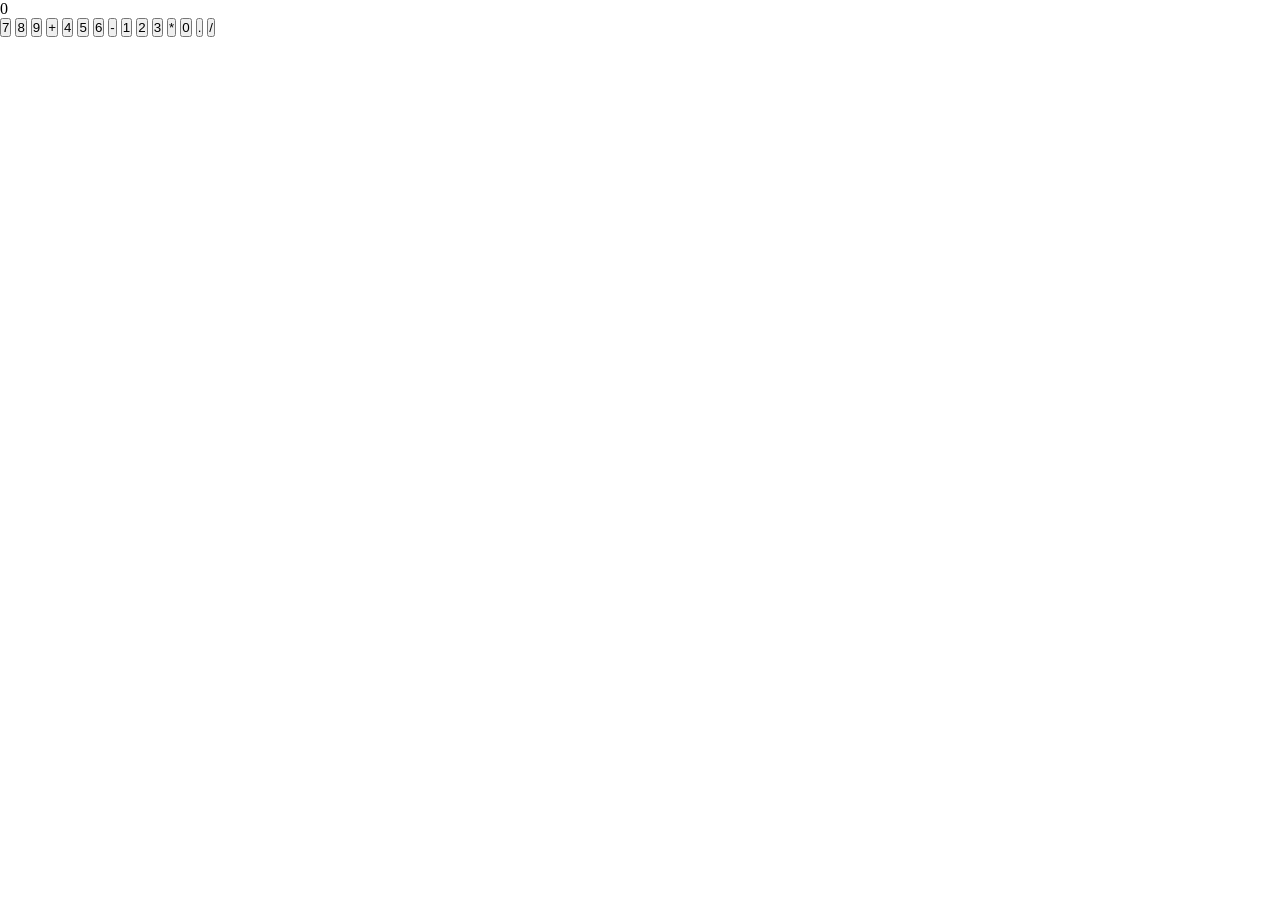
==== calculator.html @ 37667fd5 "added "calcu.css" in css folder added and linked to calculator.css" ====
<!DOCTYPE html>
<html lang="en">
<head>
    <meta charset="UTF-8">
    <meta name="viewport" content="width=device-width, initial-scale=1.0">
    <title>Calculator</title>

    <link rel="stylesheet" href="css/calcu.css">

</head>
<body>
    <div class="calculator">
        <div class="display">0</div>

        <div class="buttonContainer">
            <button>7</button>
            <button>8</button>
            <button>9</button>        
            <button>+</button>
            <button>4</button>
            <button>5</button>
            <button>6</button>
            <button>-</button>
            <button>1</button>
            <button>2</button>
            <button>3</button>
            <button>*</button>
            <button>0</button>
            <button>.</button>
            <button>/</button>
        </div>
    </div>
</body>
</html>
---- css/calcu.css ----
*{margin:0;padding:0;box-sizing: border-box;}
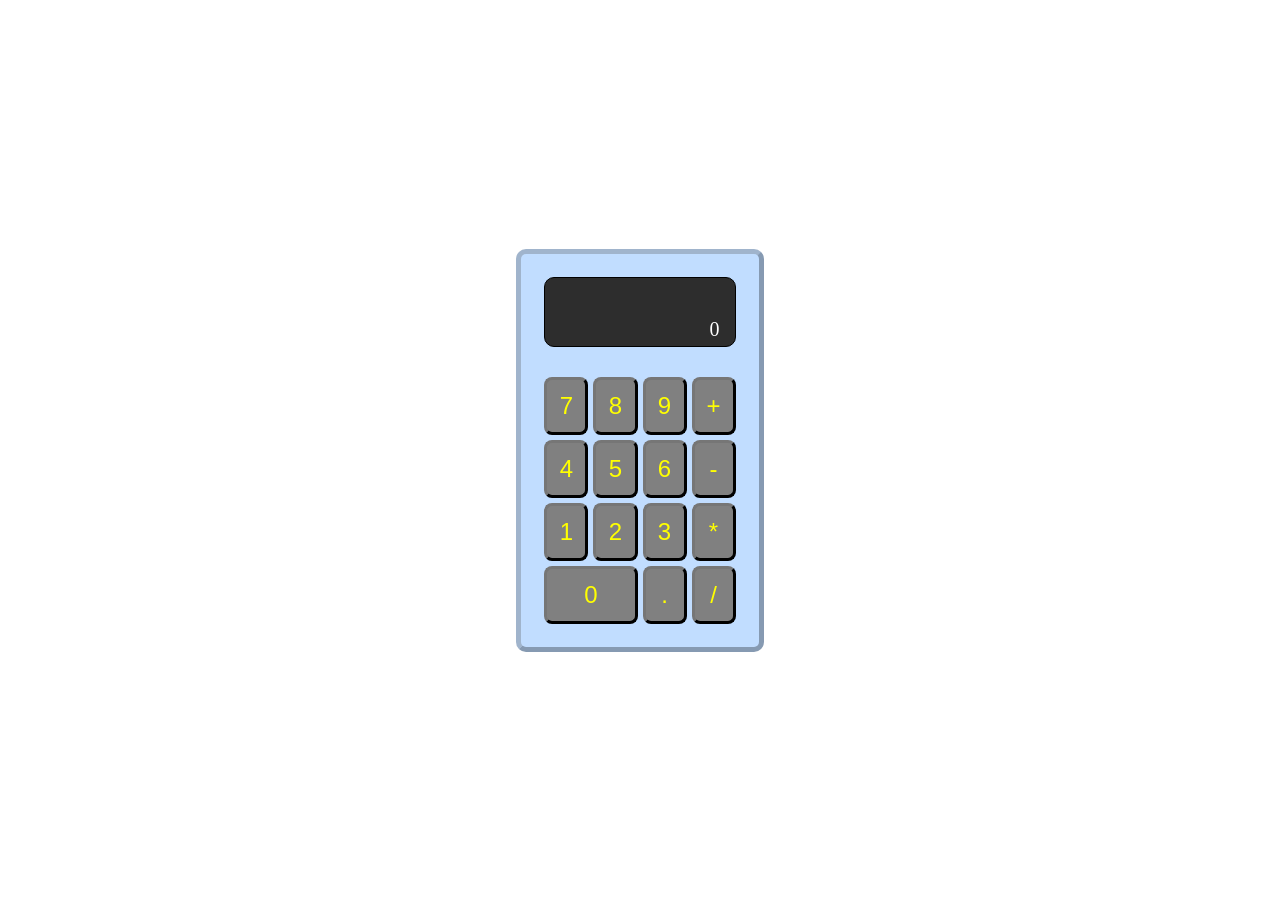
==== commit 62a446ab: "fixed calculator layout, initial commit calcu.js" ====
--- a/calculator.html
+++ b/calculator.html
@@ -10,25 +10,29 @@
 </head>
 <body>
     <div class="calculator">
-        <div class="display">0</div>
-
-        <div class="buttonContainer">
-            <button>7</button>
-            <button>8</button>
-            <button>9</button>        
-            <button>+</button>
-            <button>4</button>
-            <button>5</button>
-            <button>6</button>
-            <button>-</button>
-            <button>1</button>
-            <button>2</button>
-            <button>3</button>
-            <button>*</button>
-            <button>0</button>
-            <button>.</button>
-            <button>/</button>
+        <div class="display">0</div> <!--will try to put an input text here soon-->
+        
+        <div class="buttonsContainer">
+            <button class="7btn" id="sevenBtn">7</button>
+            <button class="8btn" id="eightBtn">8</button>
+            <button class="9btn" id="nineBtn">9</button>        
+            <button class="plusbtn" id="plusBtn">+</button>
+            <button class="4btn" id="fourBtn">4</button>
+            <button class="5btn" id="fiveBtn">5</button>
+            <button class="6btn" id="sixBtn">6</button>
+            <button class="minusbtn" id="minusBtn">-</button>
+            <button class="1btn" id="oneBtn">1</button>
+            <button class="3btn" id="twoBtn">2</button>
+            <button class="4btn" id="threeBtn">3</button>
+            <button class="astbtn" id="astBtn">*</button>
+            <button class="zbtn" id="zeroBtn">0</button>
+            <button class="dotbtn" id="dotBtn">.</button>
+            <button class="slashbtn" id="slashBtn">/</button>
         </div>
     </div>
+
+
+
+    <script src="js/calcu.js"></script>
 </body>
 </html>
--- a/css/calcu.css
+++ b/css/calcu.css
@@ -1,2 +1,68 @@
 *{margin:0;padding:0;box-sizing: border-box;}
 
+html{
+    display: flex;
+    justify-content: center;
+    align-items: center;
+    height: 100dvh;
+}
+
+.calculator{
+    border: solid 1px black;
+    padding: 23px;
+    border-radius: 10px;
+    max-width: 400px;
+    width: 100%;
+    margin: 0 auto;
+
+    background-color: rgb(193, 221, 255);
+    border-style: outset;
+    border-width: 5px;
+    border-color: rgba(2,2,2,0.3);
+}
+
+.display{
+    border: 1px solid black;
+    border-radius: 10px;
+    min-height: 70px;
+    margin-bottom: 30px;
+    padding: 5px 15px;
+    display: flex;
+    align-items: end;
+    justify-content: end;
+    background-color: rgb(45, 45, 45);
+    color: white;
+    font-size: 20px;
+
+}
+
+.buttonsContainer{
+    display: grid;
+    grid-template-columns: 1fr 1fr 1fr 1fr;
+    grid-auto-rows: auto;
+    gap: 5px; 
+}
+
+.buttonsContainer button{
+    background-color: gray;
+    color: yellow;
+    padding: 0.5em;
+    text-align: center;
+    font-size: 1.5rem;
+    
+    border-radius: 8px;
+    border-style: outset;
+    border-width: 3px;
+    border-color: #222;
+}
+
+button:hover{
+    cursor: pointer;
+    position:relative;
+    bottom: 1px;
+    transition: 2s ease-in-out;
+}
+
+.zbtn{
+    grid-column: span 2;
+}
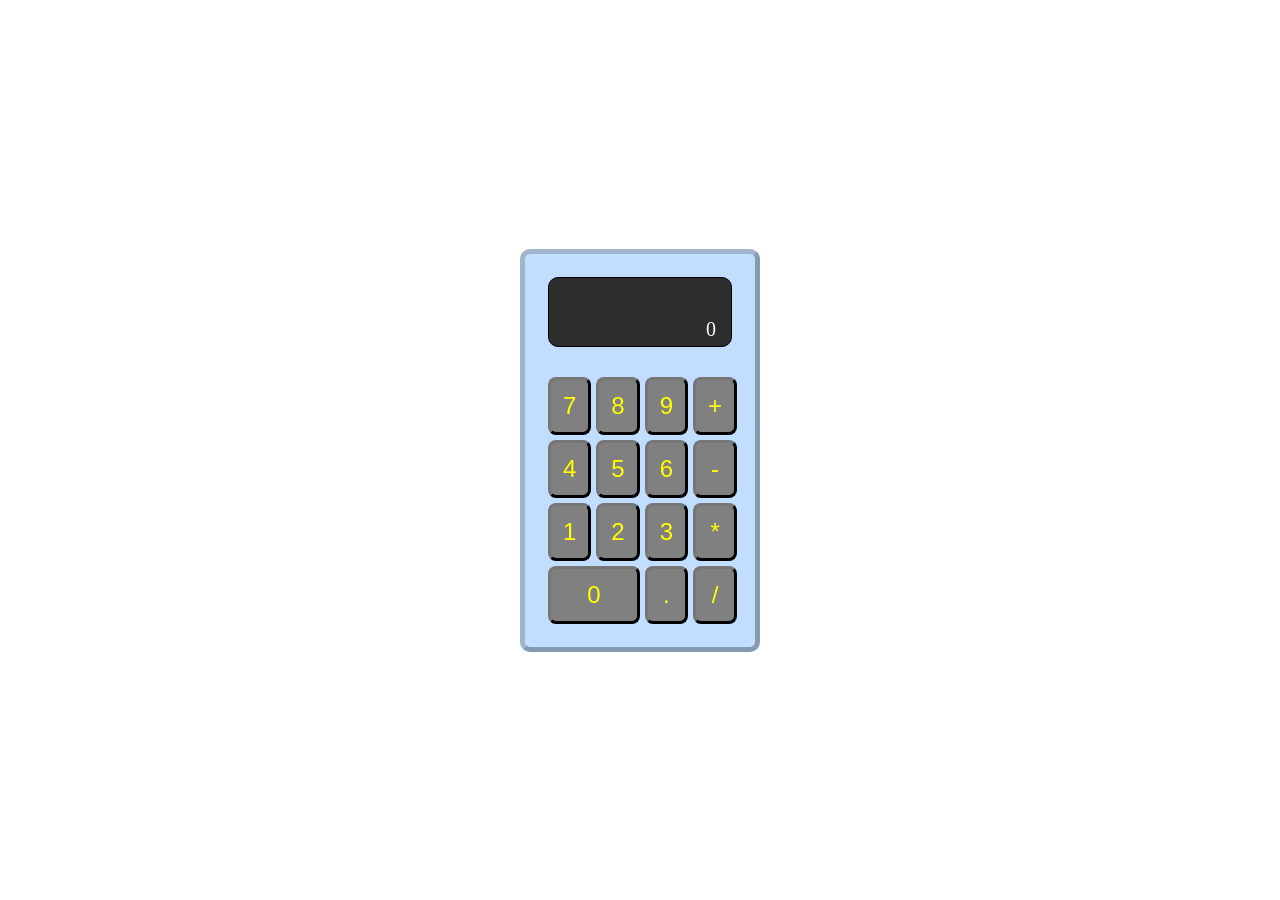
==== commit 3f7a48c4: "POLISHED THE DISPLAY LOGIC IN JS(still 15 buttons no equal)" ====
--- a/calculator.html
+++ b/calculator.html
@@ -10,29 +10,29 @@
 </head>
 <body>
     <div class="calculator">
-        <div class="display">0</div> <!--will try to put an input text here soon-->
+        <div class="display" id="display">0</div> <!--will try to put an input text here soon-->
         
         <div class="buttonsContainer">
-            <button class="7btn" id="sevenBtn">7</button>
-            <button class="8btn" id="eightBtn">8</button>
-            <button class="9btn" id="nineBtn">9</button>        
-            <button class="plusbtn" id="plusBtn">+</button>
-            <button class="4btn" id="fourBtn">4</button>
-            <button class="5btn" id="fiveBtn">5</button>
-            <button class="6btn" id="sixBtn">6</button>
-            <button class="minusbtn" id="minusBtn">-</button>
-            <button class="1btn" id="oneBtn">1</button>
-            <button class="3btn" id="twoBtn">2</button>
-            <button class="4btn" id="threeBtn">3</button>
-            <button class="astbtn" id="astBtn">*</button>
-            <button class="zbtn" id="zeroBtn">0</button>
-            <button class="dotbtn" id="dotBtn">.</button>
-            <button class="slashbtn" id="slashBtn">/</button>
+            <button class="calcu-btn" id="sevenBtn">7</button>
+            <button class="calcu-btn" id="eightBtn">8</button>
+            <button class="calcu-btn" id="nineBtn">9</button>        
+            <button class="calcu-btn" id="plusBtn">+</button>
+            <button class="calcu-btn" id="fourBtn">4</button>
+            <button class="calcu-btn" id="fiveBtn">5</button>
+            <button class="calcu-btn" id="sixBtn">6</button>
+            <button class="calcu-btn" id="minusBtn">-</button>
+            <button class="calcu-btn" id="oneBtn">1</button>
+            <button class="calcu-btn" id="twoBtn">2</button>
+            <button class="calcu-btn" id="threeBtn">3</button>
+            <button class="calcu-btn" id="astBtn">*</button>
+            <button class="calcu-btn zbtn" id="zeroBtn">0</button>
+            <button class="calcu-btn" id="dotBtn">.</button>
+            <button class="calcu-btn" id="slashBtn">/</button>
         </div>
     </div>
 
 
-
+    <p id="testing"></p>
     <script src="js/calcu.js"></script>
 </body>
 </html>
--- a/css/calcu.css
+++ b/css/calcu.css
@@ -11,14 +11,14 @@
     border: solid 1px black;
     padding: 23px;
     border-radius: 10px;
-    max-width: 400px;
-    width: 100%;
+    width: 15rem;
     margin: 0 auto;
 
     background-color: rgb(193, 221, 255);
     border-style: outset;
     border-width: 5px;
     border-color: rgba(2,2,2,0.3);
+    overflow: hidden;
 }
 
 .display{
@@ -33,7 +33,8 @@
     background-color: rgb(45, 45, 45);
     color: white;
     font-size: 20px;
-
+    flex-wrap: wrap; 
+    word-break: break-all; /* This forces long numbers to break and wrap */
 }
 
 .buttonsContainer{
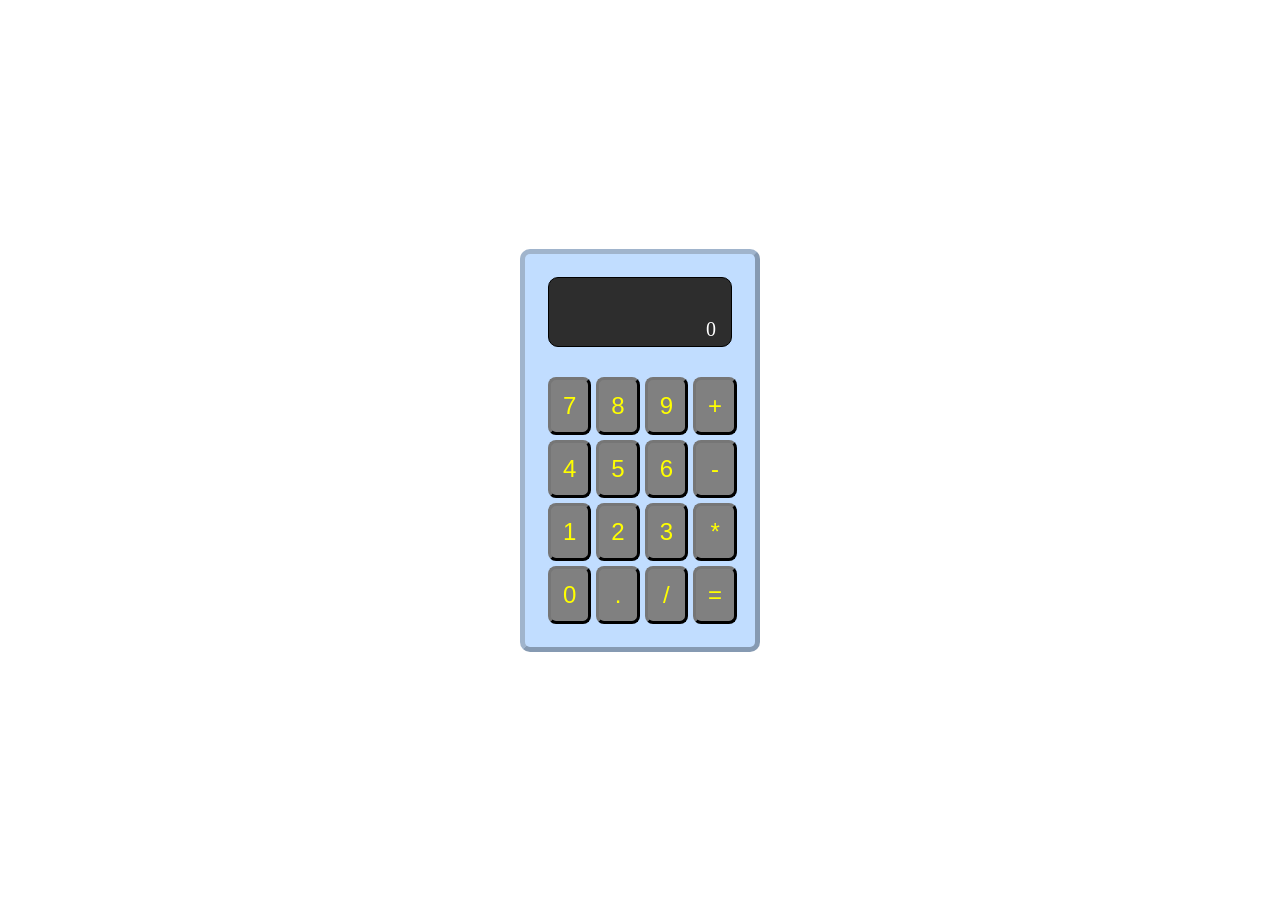
==== commit 5af0df78: "ADDED EQUAL BUTTON AND MULTIPLICATION CODE LOGIC" ====
--- a/calculator.html
+++ b/calculator.html
@@ -28,6 +28,7 @@
             <button class="calcu-btn zbtn" id="zeroBtn">0</button>
             <button class="calcu-btn" id="dotBtn">.</button>
             <button class="calcu-btn" id="slashBtn">/</button>
+            <button class="equal-Btn" id="equalBtn">=</button>
         </div>
     </div>
 
--- a/css/calcu.css
+++ b/css/calcu.css
@@ -63,7 +63,3 @@
     bottom: 1px;
     transition: 2s ease-in-out;
 }
-
-.zbtn{
-    grid-column: span 2;
-}
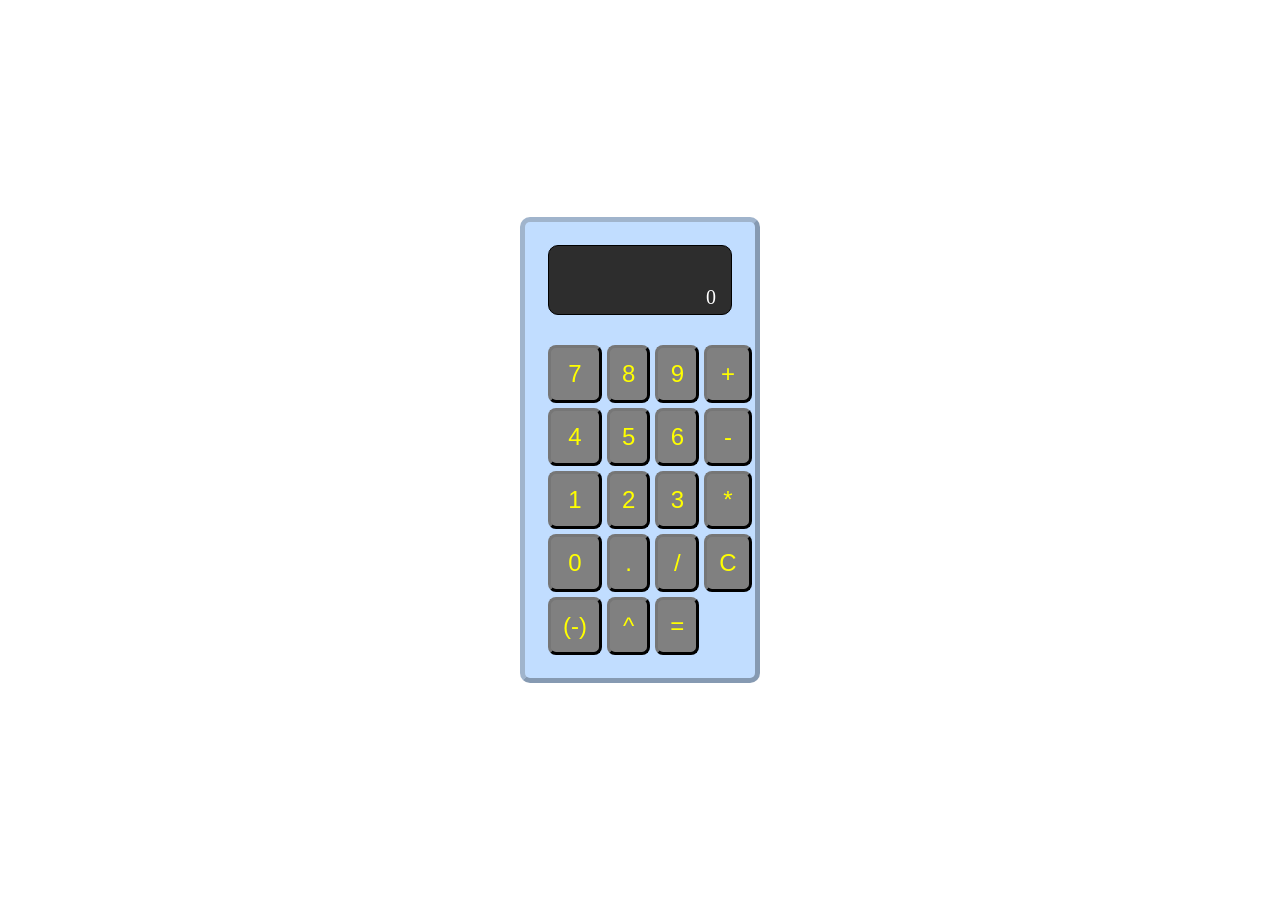
==== commit bf53a938: "added buttons clear display btn, exponent btn, negative btn." ====
--- a/calculator.html
+++ b/calculator.html
@@ -28,7 +28,11 @@
             <button class="calcu-btn zbtn" id="zeroBtn">0</button>
             <button class="calcu-btn" id="dotBtn">.</button>
             <button class="calcu-btn" id="slashBtn">/</button>
+            <button class="calcu-Btn" id="clearDisplayBtn">C</button>
+            <button class="calcu-Btn" id="negativeBtn">(-)</button>
+            <button class="calcu-Btn" id="exponentBtn">^</button>
             <button class="equal-Btn" id="equalBtn">=</button>
+            
         </div>
     </div>
 
--- a/css/calcu.css
+++ b/css/calcu.css
@@ -1,4 +1,5 @@
 *{margin:0;padding:0;box-sizing: border-box;}
+
 
 html{
     display: flex;
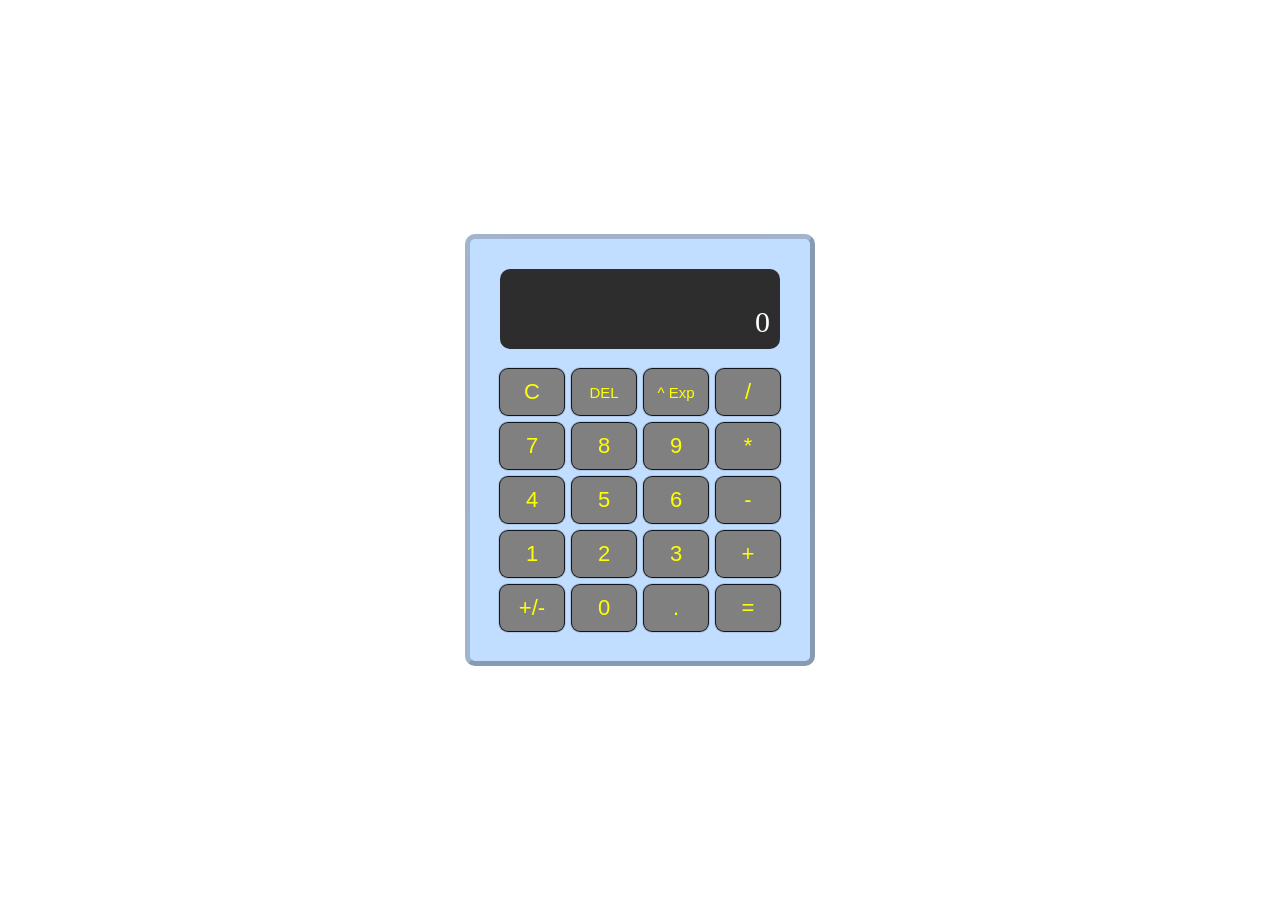
==== commit 97c78f15: "fixed buttons structire and redo whole css redid whole css for better responsiveness" ====
--- a/calculator.html
+++ b/calculator.html
@@ -13,26 +13,30 @@
         <div class="display" id="display">0</div> <!--will try to put an input text here soon-->
         
         <div class="buttonsContainer">
+            <button class="calcu-Btn" id="clearDisplayBtn">C</button>
+            <button class="calcu-Btn" id="deleteBtn">DEL</button>        
+            <button class="calcu-Btn" id="expBtn">^ Exp</button>
+            <button class="calcu-btn" id="slashBtn">/</button>
+
             <button class="calcu-btn" id="sevenBtn">7</button>
             <button class="calcu-btn" id="eightBtn">8</button>
-            <button class="calcu-btn" id="nineBtn">9</button>        
-            <button class="calcu-btn" id="plusBtn">+</button>
+            <button class="calcu-btn" id="nineBtn">9</button>
+            <button class="calcu-btn" id="astBtn">*</button>
+
             <button class="calcu-btn" id="fourBtn">4</button>
             <button class="calcu-btn" id="fiveBtn">5</button>
             <button class="calcu-btn" id="sixBtn">6</button>
             <button class="calcu-btn" id="minusBtn">-</button>
+
             <button class="calcu-btn" id="oneBtn">1</button>
             <button class="calcu-btn" id="twoBtn">2</button>
-            <button class="calcu-btn" id="threeBtn">3</button>
-            <button class="calcu-btn" id="astBtn">*</button>
+            <button class="calcu-btn" id="threeBtn">3</button>        
+            <button class="calcu-btn" id="plusBtn">+</button>
+
+            <button class="calcu-Btn" id="negativeBtn">+/-</button>
             <button class="calcu-btn zbtn" id="zeroBtn">0</button>
             <button class="calcu-btn" id="dotBtn">.</button>
-            <button class="calcu-btn" id="slashBtn">/</button>
-            <button class="calcu-Btn" id="clearDisplayBtn">C</button>
-            <button class="calcu-Btn" id="negativeBtn">(-)</button>
-            <button class="calcu-Btn" id="exponentBtn">^</button>
-            <button class="equal-Btn" id="equalBtn">=</button>
-            
+            <button class="calcu-Btn" id="equalBtn">=</button>
         </div>
     </div>
 
--- a/css/calcu.css
+++ b/css/calcu.css
@@ -1,66 +1,102 @@
-*{margin:0;padding:0;box-sizing: border-box;}
+:root {
+    --blue-bg: rgb(193, 221, 255);
+    --border-rad: 10px;
+    --border-color: rgba(2,2,2,0.3); 
+    --display-bg: rgb(45, 45, 45);
+    --btns-bg: gray;
+    --btnText-color: yellow;
+}
+
+* {
+    margin: 0;
+    padding: 0;
+    box-sizing: border-box;
+}
 
 
-html{
+html {
+    font-size: 62.5%;
+    height: 100%;
+}
+
+body {
     display: flex;
     justify-content: center;
     align-items: center;
-    height: 100dvh;
+    min-height: 100vh;
+    padding: 1rem;
 }
 
-.calculator{
-    border: solid 1px black;
-    padding: 23px;
-    border-radius: 10px;
-    width: 15rem;
-    margin: 0 auto;
+/* Most modern smartphones are between 360px and 430px wide */
+.calculator {
+    background-color: var(--blue-bg);
+    display: flex;
+    flex-direction: column;
+    justify-content: center;
+    gap: 20px;
+    max-width: 350px;
+    width: 95%;
 
-    background-color: rgb(193, 221, 255);
+    padding: 3rem;
+
+    border-radius: var(--border-rad);
     border-style: outset;
-    border-width: 5px;
-    border-color: rgba(2,2,2,0.3);
+    border-width: 5px;    
+    border-color: var(--border-color);
     overflow: hidden;
 }
 
-.display{
-    border: 1px solid black;
-    border-radius: 10px;
-    min-height: 70px;
-    margin-bottom: 30px;
-    padding: 5px 15px;
+.display {
+    border-radius: var(--border-rad);
+    min-height: 8rem;
+    padding: 1rem;
+    
     display: flex;
     align-items: end;
     justify-content: end;
-    background-color: rgb(45, 45, 45);
+
+    background-color: var(--display-bg);
     color: white;
-    font-size: 20px;
+    font-size: 3rem;
     flex-wrap: wrap; 
     word-break: break-all; /* This forces long numbers to break and wrap */
 }
 
-.buttonsContainer{
+.buttonsContainer {
     display: grid;
-    grid-template-columns: 1fr 1fr 1fr 1fr;
-    grid-auto-rows: auto;
-    gap: 5px; 
+    grid-template-columns: repeat(4, 1fr);
+    grid-auto-rows: 1fr;
+    gap: 0.8rem;
 }
 
-.buttonsContainer button{
-    background-color: gray;
-    color: yellow;
-    padding: 0.5em;
-    text-align: center;
+.buttonsContainer button {
+    background-color: var(--btns-bg);
+    color: var(--btnText-color);
+
+    display: flex;
+    justify-content: center;
+    align-items: center;
+
+    padding: 1rem 0.5rem;
+    font-size: 2.2rem;
+
+    border-radius: 8px;
+    border: none;
+
+    box-shadow: 0px 0px 1px 1px black;
+    
+}
+
+#deleteBtn, #expBtn{
     font-size: 1.5rem;
-    
-    border-radius: 8px;
-    border-style: outset;
-    border-width: 3px;
-    border-color: #222;
 }
 
 button:hover{
     cursor: pointer;
-    position:relative;
+    position: relative;
     bottom: 1px;
-    transition: 2s ease-in-out;
+    transition: 0.2s ease-in-out;
 }
+
+@media (min-width: 768px){}
+@media (min-width: 1024px){}
